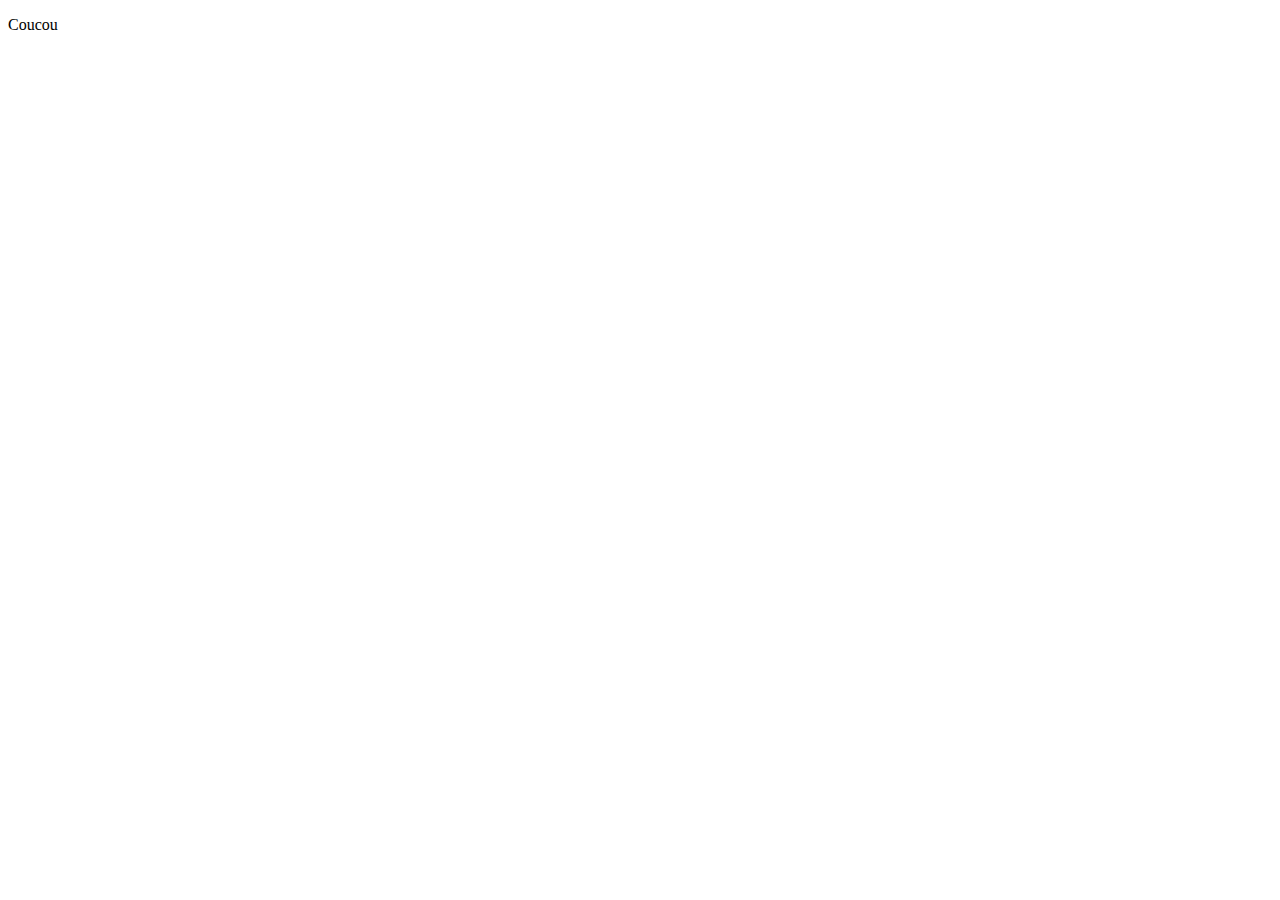
==== index.html @ 880642b5 "Test2" ====
<!DOCTYPE html>
  <html>
    <head>
      <!--Import Google Icon Font-->
      <link href="https://fonts.googleapis.com/icon?family=Material+Icons" rel="stylesheet">
      <!--Import materialize.css-->
      <link type="text/css" rel="stylesheet" href="css/materialize.min.css"  media="screen,projection"/>

      <!--Let browser know website is optimized for mobile-->
      <meta name="viewport" content="width=device-width, initial-scale=1.0"/>
    </head>

    <body>
      <!--Import jQuery before materialize.js-->
      <script type="text/javascript" src="https://code.jquery.com/jquery-3.2.1.min.js"></script>
      <script type="text/javascript" src="js/materialize.min.js"></script>

      <p>Coucou</p>
    


    </body>
  </html>
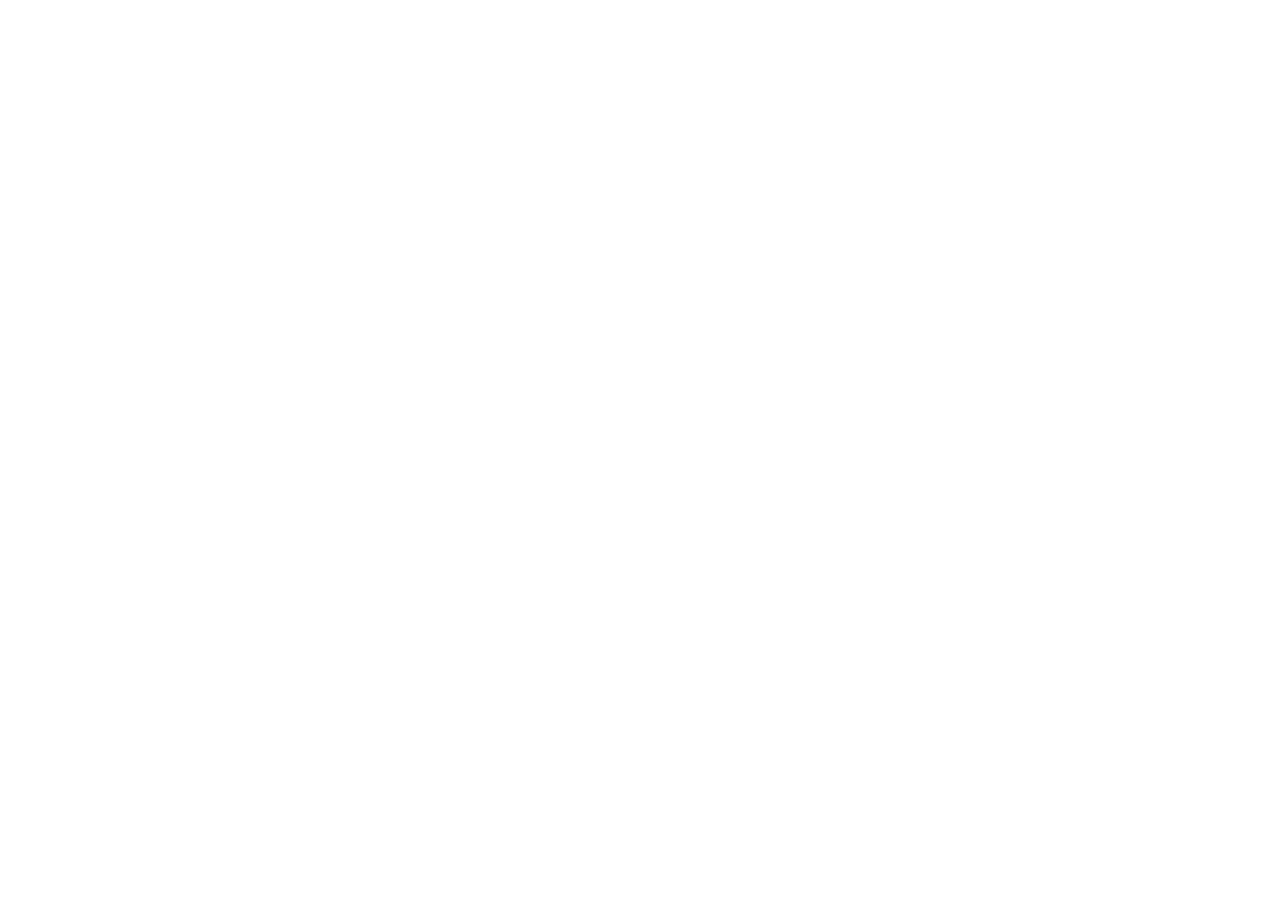
==== commit cfb6e002: "." ====
--- a/index.html
+++ b/index.html
@@ -14,10 +14,5 @@
       <!--Import jQuery before materialize.js-->
       <script type="text/javascript" src="https://code.jquery.com/jquery-3.2.1.min.js"></script>
       <script type="text/javascript" src="js/materialize.min.js"></script>
-
-      <p>Coucou</p>
-    
-
-
     </body>
-  </html>+  </html>
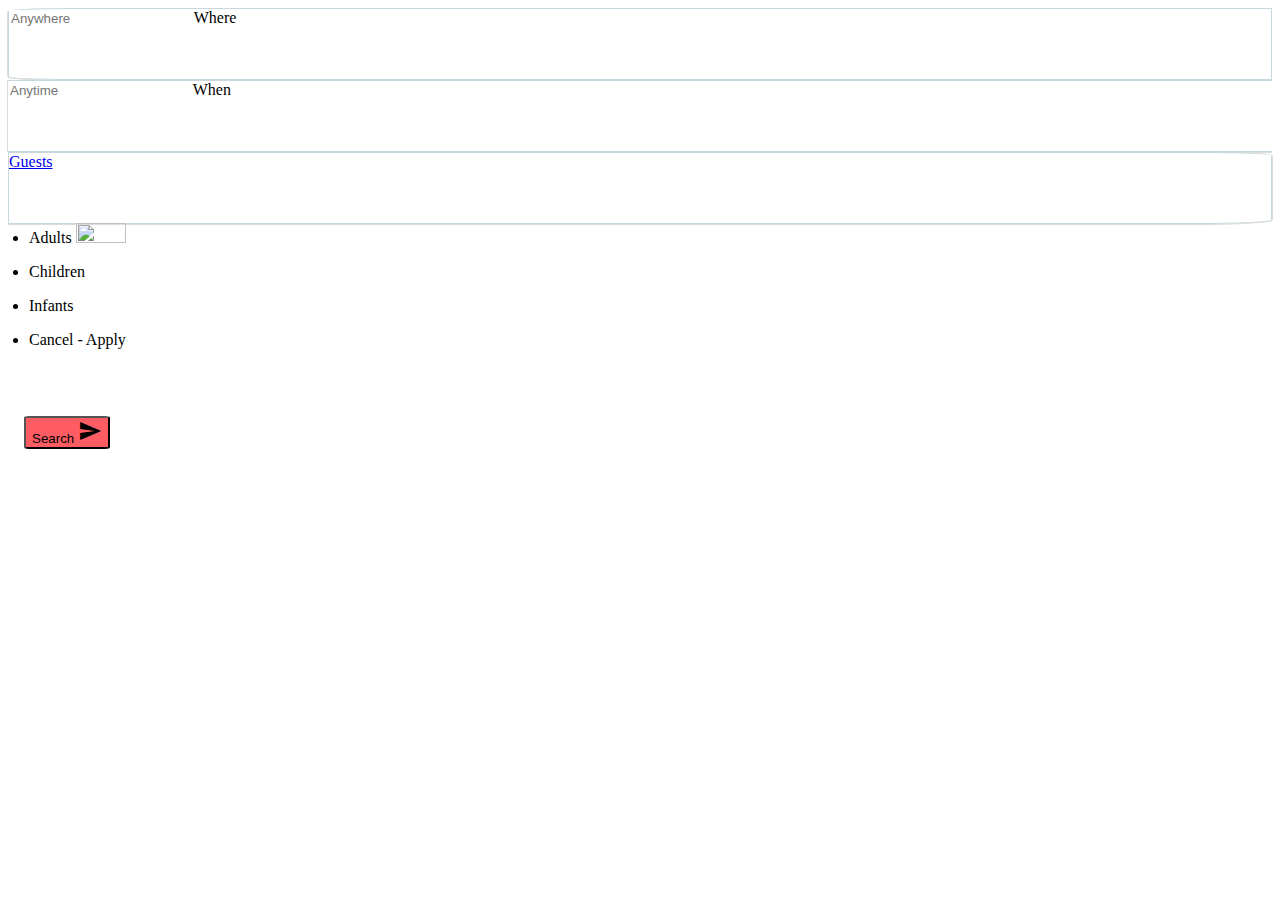
==== commit b4f8c2b8: "commitindex" ====
--- a/index.html
+++ b/index.html
@@ -10,7 +10,76 @@
       <meta name="viewport" content="width=device-width, initial-scale=1.0"/>
     </head>
 
-    <body>
+  <body>
+        
+        
+ <div class="container">     
+        
+<div class="row">
+            
+    <form class="col s12">
+      <div class="row">
+        
+         
+           <div class="col s4" style="height:70px;border-style: solid; border-width: 1px; border-color:#C8D8DE; border-bottom-left-radius: 5%; border-top-left-radius: 5%;box-shadow: -1px 0 #DCDCDC, 0 0px #DCDCDC, 0px 0 #DCDCDC, 0 1px #DCDCDC;">
+          <div class="input-field">
+          
+              <input placeholder="Anywhere" id="where" type="text" style="border: none;">
+          <label for="where">Where</label>
+              
+        </div>
+               
+          </div>
+          
+        <div class="col s4" style="height:70px;border-style: solid; border-width: 1px 0px; border-color: #C8D8DE;box-shadow: -1px 0 #DCDCDC, 0 0px #DCDCDC, 0px 0 #DCDCDC, 0 1px #DCDCDC;">
+          <div class="input-field" >
+          <input placeholder="Anytime" id="when" type="text" style="border: none;">
+          <label for="when">When</label>
+        </div>
+          
+        </div>
+          
+        <div class="col s4" style="height:70px;border-style: solid; border-width: 1px; border-color:#C8D8DE; border-bottom-right-radius: 6%; border-top-right-radius: 5%;box-shadow: 0px 0 #DCDCDC, 0 1px #DCDCDC, 1px 0 #DCDCDC, 0 0px #DCDCDC;"> 
+        
+            <div class="input-field col s6">
+                
+        
+                
+         <a class='dropdown-button btn' href='#' data-activates='dropdown1' style="border-radius: 7%;">Guests</a>
+                
+                 <ul id='dropdown1' class='dropdown-content' style="min-width:300px; padding:20px;">
+                     <li><p>Adults <img src="tof.png" style="width:50px;height:20px"/></p></li>
+    <li><p>Children</p></li>
+    <li><p>Infants</p></li>
+    <li><p>Cancel - Apply</p></li>
+  </ul>
+                
+                
+                
+            
+        </div>
+          <div class="col s6" style="padding:15px;">
+          <button class="btn waves-effect waves-light" type="submit" name="action" style="background-color: #fd5c63;border-radius: 6%;">Search
+    <i class="material-icons right">send</i>
+  </button>
+          </div>
+            
+          </div>
+          
+      </div>
+        
+    </form>
+            
+</div>
+     
+     
+     
+   
+    
+     
+        
+        </div>      
+        
       <!--Import jQuery before materialize.js-->
       <script type="text/javascript" src="https://code.jquery.com/jquery-3.2.1.min.js"></script>
       <script type="text/javascript" src="js/materialize.min.js"></script>
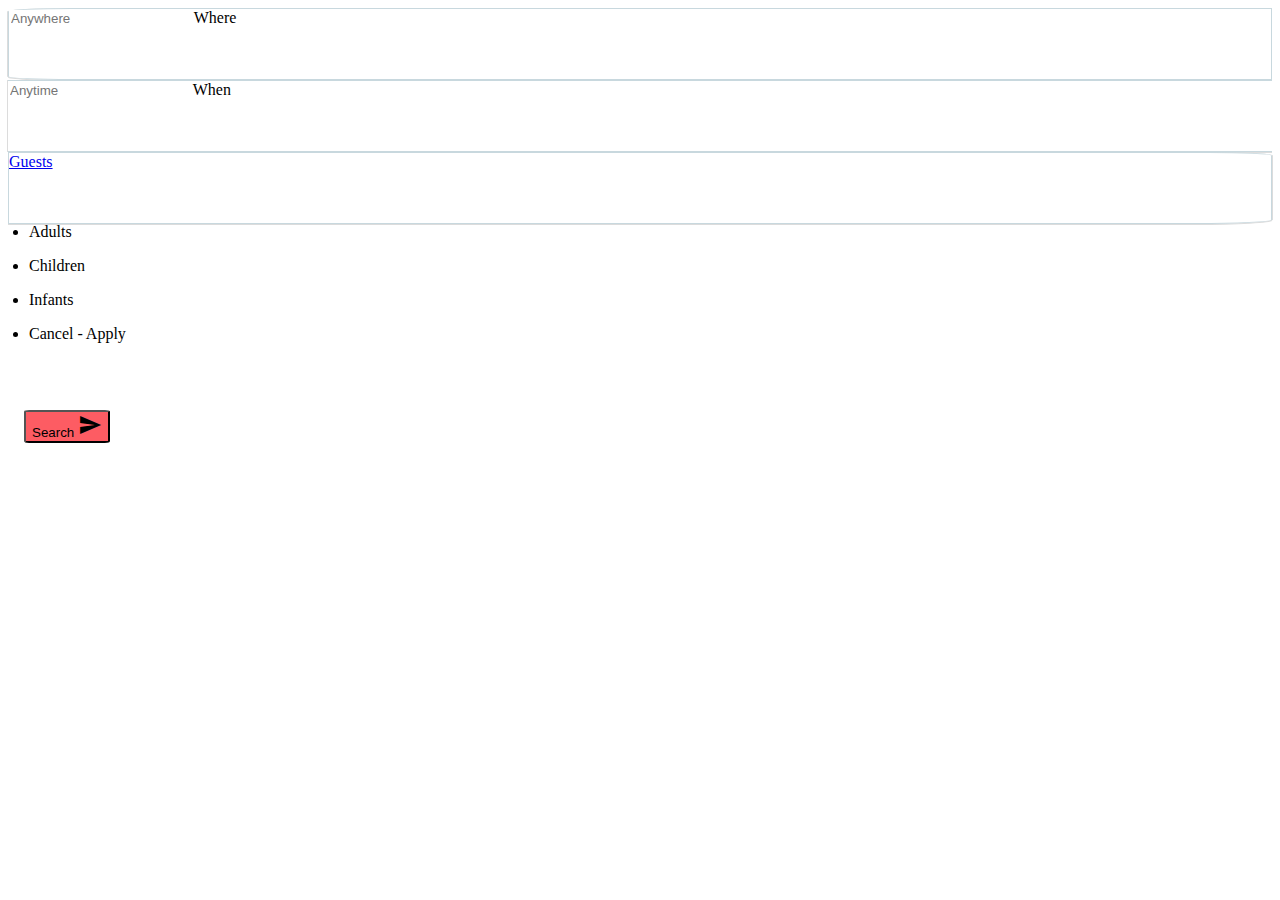
==== commit dcf946f8: "commit2" ====
--- a/index.html
+++ b/index.html
@@ -48,7 +48,7 @@
          <a class='dropdown-button btn' href='#' data-activates='dropdown1' style="border-radius: 7%;">Guests</a>
                 
                  <ul id='dropdown1' class='dropdown-content' style="min-width:300px; padding:20px;">
-                     <li><p>Adults <img src="tof.png" style="width:50px;height:20px"/></p></li>
+                     <li><p>Adults</p></li>
     <li><p>Children</p></li>
     <li><p>Infants</p></li>
     <li><p>Cancel - Apply</p></li>
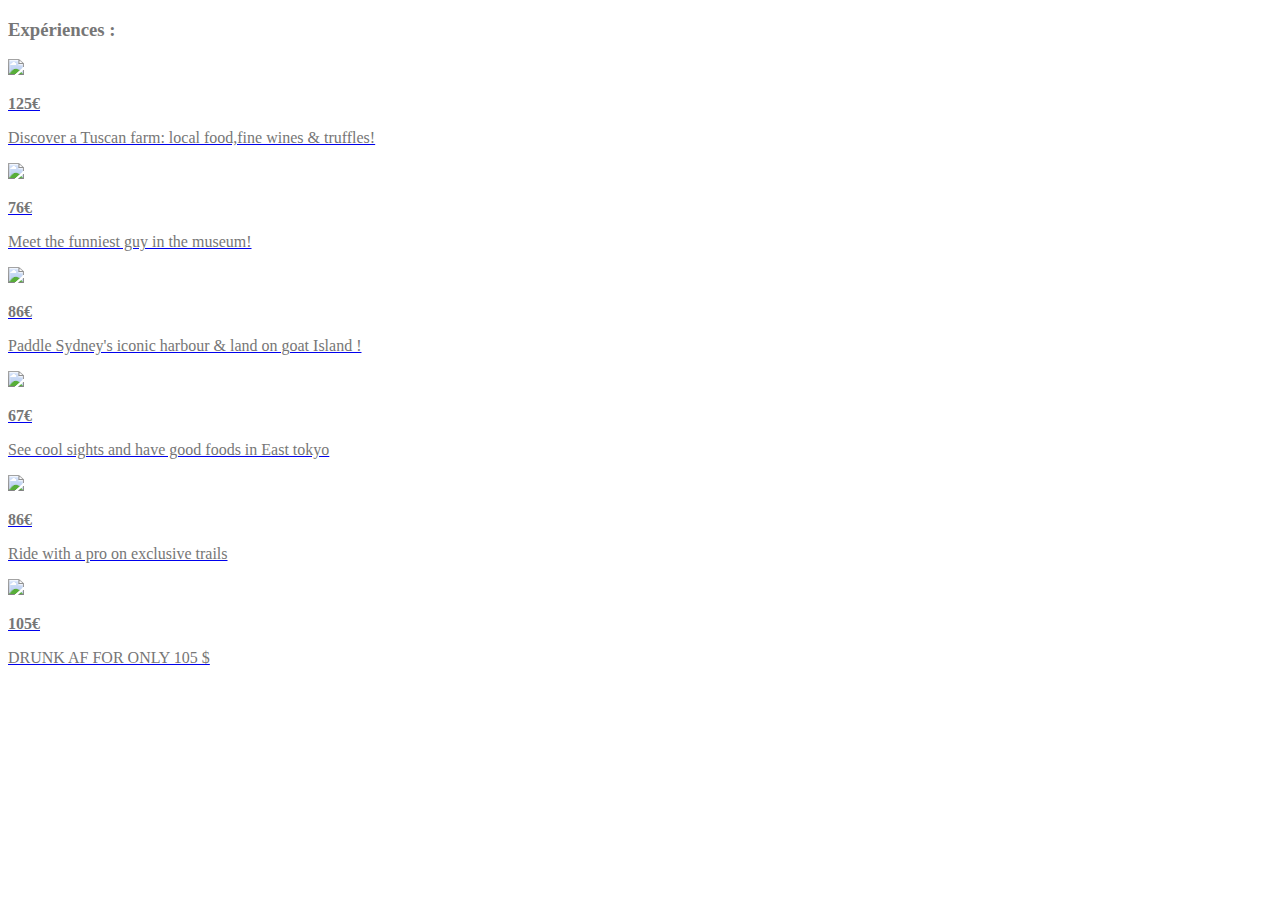
==== commit 82fc2d7c: "push f" ====
--- a/index.html
+++ b/index.html
@@ -5,83 +5,45 @@
       <link href="https://fonts.googleapis.com/icon?family=Material+Icons" rel="stylesheet">
       <!--Import materialize.css-->
       <link type="text/css" rel="stylesheet" href="css/materialize.min.css"  media="screen,projection"/>
+      <link rel="stylesheet" type="text/css" href="style.css">
+      <meta charset="UTF-8">
 
       <!--Let browser know website is optimized for mobile-->
       <meta name="viewport" content="width=device-width, initial-scale=1.0"/>
     </head>
-
-  <body>
-        
-        
- <div class="container">     
-        
-<div class="row">
-            
-    <form class="col s12">
-      <div class="row">
-        
-         
-           <div class="col s4" style="height:70px;border-style: solid; border-width: 1px; border-color:#C8D8DE; border-bottom-left-radius: 5%; border-top-left-radius: 5%;box-shadow: -1px 0 #DCDCDC, 0 0px #DCDCDC, 0px 0 #DCDCDC, 0 1px #DCDCDC;">
-          <div class="input-field">
-          
-              <input placeholder="Anywhere" id="where" type="text" style="border: none;">
-          <label for="where">Where</label>
-              
+    <body>
+      <div class="container">
+        <div class="carousel">
+          <h3 class="left-align boldngrey">Expériences :</h3>
+          <a class="carousel-item" href="#one!"><img class="imgcls" src="image/people.jpg">
+            <p class="bold boldngrey">125€</p>
+            <p class="boldngrey">Discover a Tuscan farm: local food,fine wines & truffles!</p>
+          </a>
+          <a class="carousel-item" href="#three!"><img class="imgcls" src="image/guy.jpg">
+            <p class="bold boldngrey">76€</p>
+            <p class="boldngrey">Meet the funniest guy in the museum!</p>
+          </a>
+          <a class="carousel-item" href="#four!"><img class="imgcls" src="image/kayak.jpg">
+            <p class="bold boldngrey">86€</p>
+            <p class="boldngrey">Paddle Sydney's iconic harbour & land on goat Island !</p></a>
+          <a class="carousel-item" href="#five!"><img class="imgcls" src="image/bike2.jpg">
+            <p class="bold boldngrey">67€</p>
+            <p class="boldngrey">See cool sights and have good foods in East tokyo</p>
+          </a>
+          <a class="carousel-item" href="#six!"><img class="imgcls" src="image/bike1.jpg">      
+            <p class="bold boldngrey">86€</p>
+            <p class="boldngrey">Ride with a pro on exclusive trails</p>
+          </a>
+          <a class="carousel-item" href="#six!"><img class="imgcls" src="image/wine.jpg">
+            <p class="bold boldngrey">105€</p>
+            <p class="boldngrey">DRUNK AF FOR ONLY 105 $</p>
+          </a>
         </div>
-               
-          </div>
-          
-        <div class="col s4" style="height:70px;border-style: solid; border-width: 1px 0px; border-color: #C8D8DE;box-shadow: -1px 0 #DCDCDC, 0 0px #DCDCDC, 0px 0 #DCDCDC, 0 1px #DCDCDC;">
-          <div class="input-field" >
-          <input placeholder="Anytime" id="when" type="text" style="border: none;">
-          <label for="when">When</label>
-        </div>
-          
-        </div>
-          
-        <div class="col s4" style="height:70px;border-style: solid; border-width: 1px; border-color:#C8D8DE; border-bottom-right-radius: 6%; border-top-right-radius: 5%;box-shadow: 0px 0 #DCDCDC, 0 1px #DCDCDC, 1px 0 #DCDCDC, 0 0px #DCDCDC;"> 
-        
-            <div class="input-field col s6">
-                
-        
-                
-         <a class='dropdown-button btn' href='#' data-activates='dropdown1' style="border-radius: 7%;">Guests</a>
-                
-                 <ul id='dropdown1' class='dropdown-content' style="min-width:300px; padding:20px;">
-                     <li><p>Adults</p></li>
-    <li><p>Children</p></li>
-    <li><p>Infants</p></li>
-    <li><p>Cancel - Apply</p></li>
-  </ul>
-                
-                
-                
-            
-        </div>
-          <div class="col s6" style="padding:15px;">
-          <button class="btn waves-effect waves-light" type="submit" name="action" style="background-color: #fd5c63;border-radius: 6%;">Search
-    <i class="material-icons right">send</i>
-  </button>
-          </div>
-            
-          </div>
-          
       </div>
-        
-    </form>
-            
-</div>
-     
-     
-     
-   
-    
-     
-        
-        </div>      
-        
-      <!--Import jQuery before materialize.js-->
       <script type="text/javascript" src="https://code.jquery.com/jquery-3.2.1.min.js"></script>
       <script type="text/javascript" src="js/materialize.min.js"></script>
+      <script type="text/javascript" src="init.js"></script>
+
     </body>
-  </html>
+  
+  </html>--- a/style.css
+++ b/style.css
@@ -0,0 +1,13 @@
+.carousel .carousel-item {
+  opacity: 1 !important;
+}
+.imgcls{
+	max-width: 100%;
+	height: auto;
+}
+.boldngrey{
+	color: #767676;
+}
+.bold{
+	font-weight: bold;
+}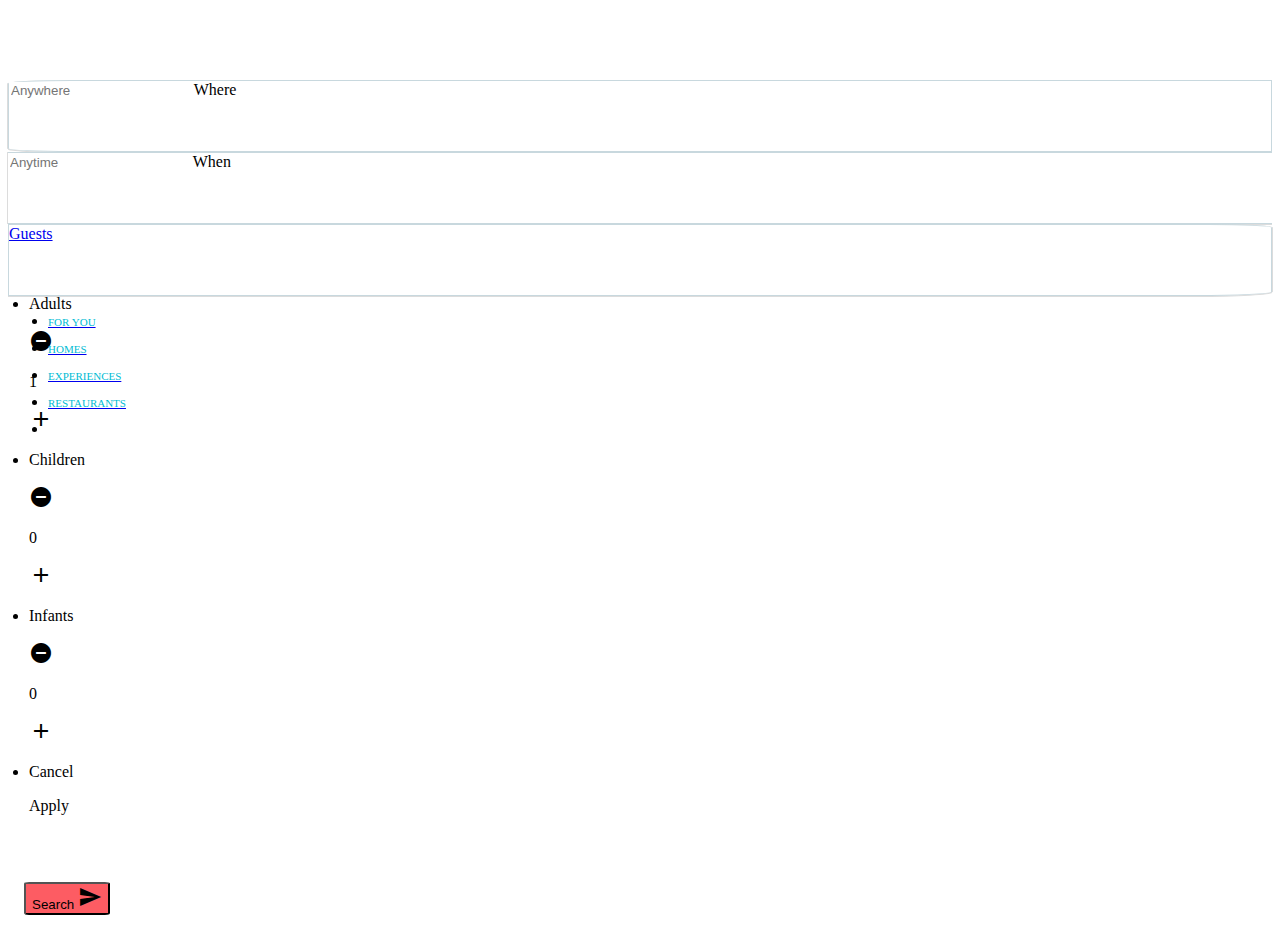
==== commit b59f57f0: "versionfinie" ====
--- a/index.html
+++ b/index.html
@@ -5,45 +5,103 @@
       <link href="https://fonts.googleapis.com/icon?family=Material+Icons" rel="stylesheet">
       <!--Import materialize.css-->
       <link type="text/css" rel="stylesheet" href="css/materialize.min.css"  media="screen,projection"/>
-      <link rel="stylesheet" type="text/css" href="style.css">
-      <meta charset="UTF-8">
 
       <!--Let browser know website is optimized for mobile-->
       <meta name="viewport" content="width=device-width, initial-scale=1.0"/>
     </head>
-    <body>
-      <div class="container">
-        <div class="carousel">
-          <h3 class="left-align boldngrey">Expériences :</h3>
-          <a class="carousel-item" href="#one!"><img class="imgcls" src="image/people.jpg">
-            <p class="bold boldngrey">125€</p>
-            <p class="boldngrey">Discover a Tuscan farm: local food,fine wines & truffles!</p>
-          </a>
-          <a class="carousel-item" href="#three!"><img class="imgcls" src="image/guy.jpg">
-            <p class="bold boldngrey">76€</p>
-            <p class="boldngrey">Meet the funniest guy in the museum!</p>
-          </a>
-          <a class="carousel-item" href="#four!"><img class="imgcls" src="image/kayak.jpg">
-            <p class="bold boldngrey">86€</p>
-            <p class="boldngrey">Paddle Sydney's iconic harbour & land on goat Island !</p></a>
-          <a class="carousel-item" href="#five!"><img class="imgcls" src="image/bike2.jpg">
-            <p class="bold boldngrey">67€</p>
-            <p class="boldngrey">See cool sights and have good foods in East tokyo</p>
-          </a>
-          <a class="carousel-item" href="#six!"><img class="imgcls" src="image/bike1.jpg">      
-            <p class="bold boldngrey">86€</p>
-            <p class="boldngrey">Ride with a pro on exclusive trails</p>
-          </a>
-          <a class="carousel-item" href="#six!"><img class="imgcls" src="image/wine.jpg">
-            <p class="bold boldngrey">105€</p>
-            <p class="boldngrey">DRUNK AF FOR ONLY 105 $</p>
-          </a>
+
+ <body>
+        
+        
+ <div class="container">     
+        
+     
+     <br><br><br><br>
+     
+<div class="row">
+            
+    <form class="col s12">
+      <div class="row">
+        
+         
+           <div class="col s4" style="height:70px;border-style: solid; border-width: 1px; border-color:#C8D8DE; border-bottom-left-radius: 5%; border-top-left-radius: 5%;box-shadow: -1px 0 #DCDCDC, 0 0px #DCDCDC, 0px 0 #DCDCDC, 0 1px #DCDCDC;">
+          <div class="input-field">
+          
+              <input placeholder="Anywhere" id="where" type="text" style="border: none;">
+          <label for="where">Where</label>
+              
         </div>
+               
+          </div>
+          
+        <div class="col s4" style="height:70px;border-style: solid; border-width: 1px 0px; border-color: #C8D8DE;box-shadow: -1px 0 #DCDCDC, 0 0px #DCDCDC, 0px 0 #DCDCDC, 0 1px #DCDCDC;">
+          <div class="input-field" >
+          <input placeholder="Anytime" id="when" type="text" style="border: none;">
+          <label for="when">When</label>
+        </div>
+          
+        </div>
+          
+        <div class="col s4" style="height:70px;border-style: solid; border-width: 1px; border-color:#C8D8DE; border-bottom-right-radius: 6%; border-top-right-radius: 5%;box-shadow: 0px 0 #DCDCDC, 0 1px #DCDCDC, 1px 0 #DCDCDC, 0 0px #DCDCDC;"> 
+        
+            <div class="input-field col s6">
+                
+        
+                
+         <a class='dropdown-button btn' href='#' data-activates='dropdown1' style="border-radius: 7%;">Guests</a>
+                
+                 <ul id='dropdown1' class='dropdown-content' style="min-width:300px; padding:20px;">
+                     <li><p class="col s2">Adults</p><p class="col s2 offset-s3"><a class="btn-floating btn-small waves-effect waves-light"><i class="material-icons">remove_circle</i></a></p><p class="col s2">1</p><p class="col s2"> <a class="btn-floating btn-small waves-effect waves-light"><i class="material-icons">add</i></a></p></li>
+    <li><p class="col s2">Children</p><p class="col s2 offset-s3"><a class="btn-floating btn-small waves-effect waves-light"><i class="material-icons">remove_circle</i></a></p><p class="col s2">0</p><p class="col s2"><a class="btn-floating btn-small waves-effect waves-light"><i class="material-icons">add</i></a></p></li>
+    <li><p class="col s2">Infants</p><p class="col s2 offset-s3"><a class="btn-floating btn-small waves-effect waves-light"><i class="material-icons">remove_circle</i></a></p><p class="col s2">0</p><p class="col s2"><a class="btn-floating btn-small waves-effect waves-light"><i class="material-icons">add</i></a></p></li>
+ <li><p class="col s2">Cancel</p><p class="col s2 offset-s6">Apply</p></li>
+  </ul>
+                
+                
+                
+            
+        </div>
+          <div class="col s6" style="padding:15px;">
+          <button class="btn waves-effect waves-light" type="submit" name="action" style="background-color: #fd5c63;border-radius: 6%;">Search
+    <i class="material-icons right">send</i>
+  </button>
+          </div>
+            
+          </div>
+          
       </div>
+        
+    </form>
+            
+</div>
+     
+     
+     
+   <div class="row">
+    <div class="col s5">
+      <ul class="tabs">
+        <li class="tab col s3"><a class="active" href="#test1"><p style="font-size:11px;color:#00bcd4;">FOR YOU</p></a></li>
+        <li class="tab col s3"><a href="#test2"><p style="font-size:11px;color:#00bcd4;">HOMES</p></a></li>
+        <li class="tab col s3"><a href="#test3"><p style="font-size:11px;color:#00bcd4;">EXPERIENCES</p></a></li>
+        <li class="tab col s3"><a href="#test4"><p style="font-size:11px;color:#00bcd4;">RESTAURANTS</p></a></li>
+        <li class="divider"></li>
+          <div class="indicator cyan"></div>
+      </ul>
+    </div>
+       
+    <div id="test1" class="col s12"></div>
+    <div id="test2" class="col s12"></div>
+    <div id="test3" class="col s12"></div>
+    <div id="test4" class="col s12"></div>
+       
+  </div>
+    
+     
+        
+        </div>      
+        
+      <!--Import jQuery before materialize.js-->
       <script type="text/javascript" src="https://code.jquery.com/jquery-3.2.1.min.js"></script>
       <script type="text/javascript" src="js/materialize.min.js"></script>
-      <script type="text/javascript" src="init.js"></script>
-
     </body>
-  
-  </html>+  </html>
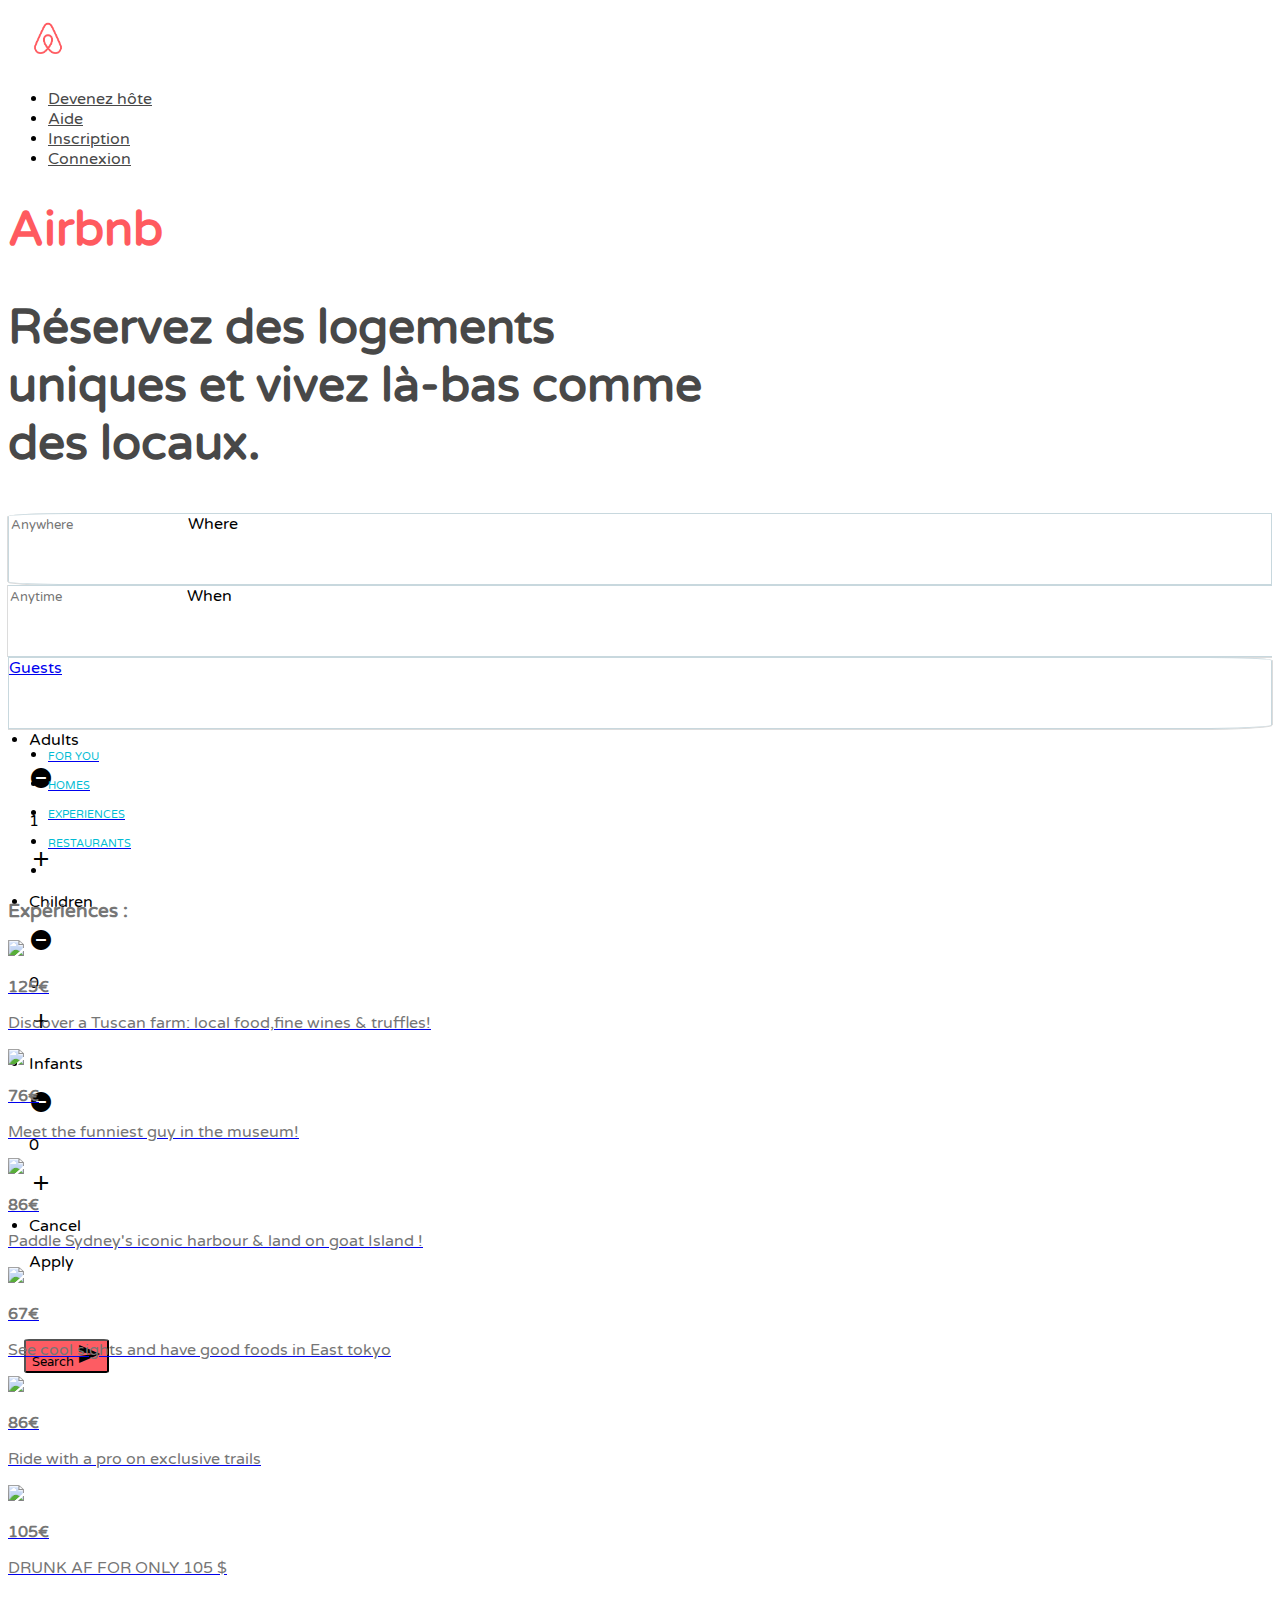
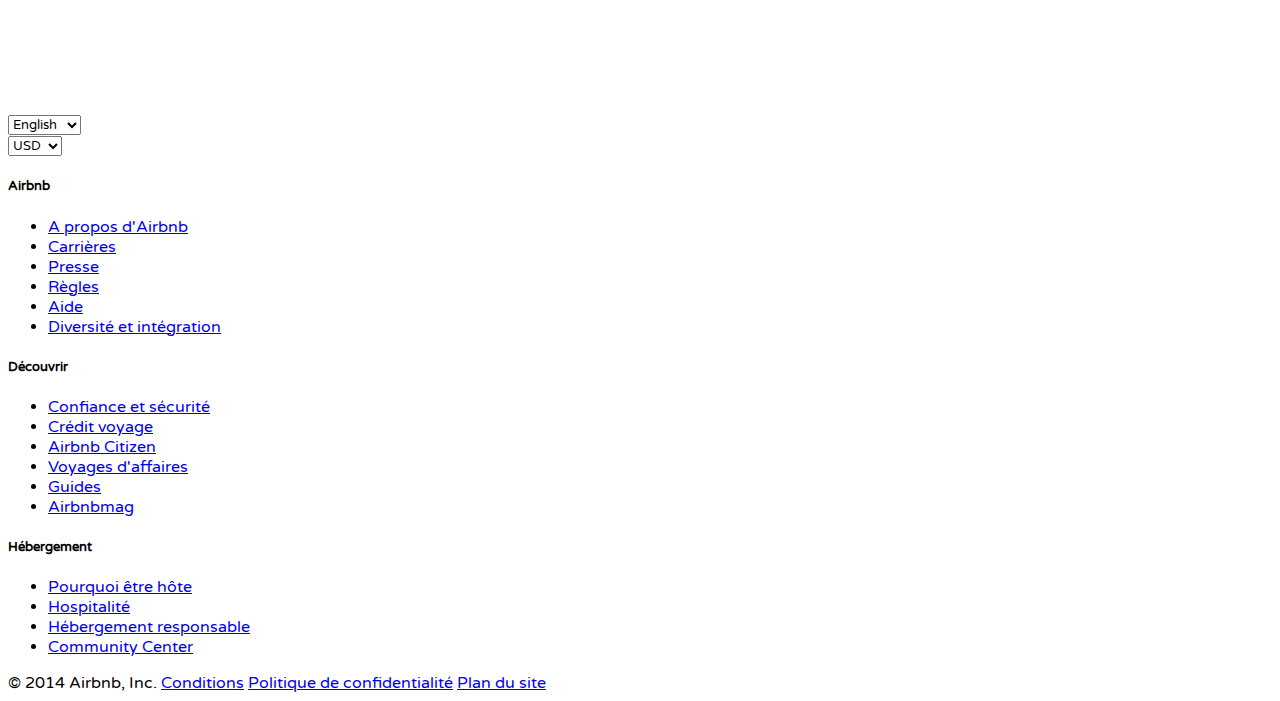
==== commit 2b282bd0: "final push" ====
--- a/index.html
+++ b/index.html
@@ -5,18 +5,37 @@
       <link href="https://fonts.googleapis.com/icon?family=Material+Icons" rel="stylesheet">
       <!--Import materialize.css-->
       <link type="text/css" rel="stylesheet" href="css/materialize.min.css"  media="screen,projection"/>
-
+      <link rel="stylesheet" type="text/css" href="style.css">
+      <meta charset="UTF-8">
+      <link href="https://fonts.googleapis.com/css?family=Varela+Round" rel="stylesheet"> 
       <!--Let browser know website is optimized for mobile-->
       <meta name="viewport" content="width=device-width, initial-scale=1.0"/>
     </head>
-
- <body>
-        
-        
- <div class="container">     
-        
-     
-     <br><br><br><br>
+    <body>
+    <nav class="navigation-bar">
+    <div class="nav-wrapper">
+      <a href="#" class="brand-logo"><img src="Image/airbnb-logo-belo.png" alt="image logo"></a>
+      <ul id="nav-mobile" class="right hide-on-med-and-down">
+        <li><a href="#">Devenez hôte</a></li>
+        <li><a href="#">Aide</a></li>
+        <li><a href="#">Inscription</a></li>
+        <li><a href="#">Connexion</a></li>
+      </ul>
+    </div>
+  </nav>
+
+  <main class="main container">
+    <div class="row">
+      <header class="main__header">
+        <h1>Airbnb</h1>
+        <h2>Réservez des logements<br/> uniques et vivez là-bas comme <br/> des locaux.</h2>
+      </header>
+    </div>
+  </main>
+     <div class="container">     
+        
+     
+    
      
 <div class="row">
             
@@ -99,9 +118,112 @@
      
         
         </div>      
-        
-      <!--Import jQuery before materialize.js-->
+      <div class="container">
+        <div class="carousel">
+          <h3 class="left-align boldngrey">Expériences :</h3>
+          <a class="carousel-item" href="#one!"><img class="imgcls" src="image/people.jpg">
+            <p class="bold boldngrey">125€</p>
+            <p class="boldngrey">Discover a Tuscan farm: local food,fine wines & truffles!</p>
+          </a>
+          <a class="carousel-item" href="#three!"><img class="imgcls" src="image/guy.jpg">
+            <p class="bold boldngrey">76€</p>
+            <p class="boldngrey">Meet the funniest guy in the museum!</p>
+          </a>
+          <a class="carousel-item" href="#four!"><img class="imgcls" src="image/kayak.jpg">
+            <p class="bold boldngrey">86€</p>
+            <p class="boldngrey">Paddle Sydney's iconic harbour & land on goat Island !</p></a>
+          <a class="carousel-item" href="#five!"><img class="imgcls" src="image/bike2.jpg">
+            <p class="bold boldngrey">67€</p>
+            <p class="boldngrey">See cool sights and have good foods in East tokyo</p>
+          </a>
+          <a class="carousel-item" href="#six!"><img class="imgcls" src="image/bike1.jpg">      
+            <p class="bold boldngrey">86€</p>
+            <p class="boldngrey">Ride with a pro on exclusive trails</p>
+          </a>
+          <a class="carousel-item" href="#six!"><img class="imgcls" src="image/wine.jpg">
+            <p class="bold boldngrey">105€</p>
+            <p class="boldngrey">DRUNK AF FOR ONLY 105 $</p>
+          </a>
+        </div>
+      </div> <br><br><br><br><br><br>
+<footer class="page-footer white">
+
+          <div class="container">
+
+            <div class="row">
+
+              <div class="col l2">
+
+        <div class="row">
+                <div class="black-text input-field col s12">
+                  <select>
+                    <option value="1">English</option>
+                    <option value="2">Français</option>
+                    <option value="3">Espanol</option>
+                  </select>
+                </div>
+                <div class="black-text input-field col s12">
+                  <select>
+                    <option value="1">USD</option>
+                    <option value="2">EUR</option>
+                    <option value="3">MXN</option>
+                  </select>
+                </div>
+              </div>
+        
+
+              </div>
+
+              <div class="col l3 offset-s2 white">
+                <h5 class="black-text">Airbnb</h5>
+                <ul>
+                  <li><a class="grey-text" href="#!"> A propos d'Airbnb</a></li>
+                  <li><a class="grey-text" href="#!">Carrières</a></li>
+                  <li><a class="grey-text" href="#!">Presse</a></li>
+                  <li><a class="grey-text" href="#!">Règles</a></li>
+                   <li><a class="grey-text" href="#!"> Aide</a></li>
+                    <li><a class="grey-text" href="#!"> Diversité et intégration</a></li>
+                </ul>
+              </div>
+
+      <div class="col l3 offset-s2 white">
+                <h5 class="black-text">Découvrir</h5>
+                <ul>
+                  <li><a class="grey-text" href="#!">Confiance et sécurité</a></li>
+                  <li><a class="grey-text" href="#!">Crédit voyage</a></li>
+                  <li><a class="grey-text" href="#!">Airbnb Citizen</a></li>
+                  <li><a class="grey-text" href="#!">Voyages d'affaires</a></li>
+                  <li><a class="grey-text" href="#!">Guides</a></li>
+                  <li><a class="grey-text" href="#!">Airbnbmag</a></li>
+                  
+                </ul>
+              </div><div class="col l3 offset-s2 white">
+                <h5 class="black-text">Hébergement</h5>
+                <ul>
+                  <li><a class="grey-text" href="#!">Pourquoi être hôte</a></li>
+                  <li><a class="grey-text" href="#!">Hospitalité</a></li>
+                  <li><a class="grey-text" href="#!">Hébergement responsable</a></li>
+                  <li><a class="grey-text" href="#!">Community Center</a></li>
+                </ul>
+              </div>
+
+            </div>
+          </div>
+          <div class="footer-copyright">
+            <div class=" black-text container">
+            © 2014 Airbnb, Inc.
+            <a class="black-text-lighten-4 right" href="#!">Conditions</a>
+             <a class="black-text text-lighten-4 right" href="#!">Politique de confidentialité</a>
+              <a class="black-text text-lighten-4 right" href="#!">Plan du site</a>
+            </div>
+          </div>
+        </footer>
+
       <script type="text/javascript" src="https://code.jquery.com/jquery-3.2.1.min.js"></script>
       <script type="text/javascript" src="js/materialize.min.js"></script>
+      <script type="text/javascript" src="init.js"></script>
+
+
     </body>
-  </html>
+  
+  </html>--- a/style.css
+++ b/style.css
@@ -0,0 +1,36 @@
+.carousel .carousel-item {
+  opacity: 1 !important;
+}
+.imgcls{
+	max-width: 100%;
+	height: auto;
+}
+.boldngrey{
+	color: #767676;
+}
+.bold{
+	font-weight: bold;
+}
+* {
+  font-family: "Varela Round", sans-serif; }
+
+.navigation-bar {
+  background-color: #fff; }
+  .navigation-bar .nav-wrapper {
+    border: transparent; }
+    .navigation-bar .nav-wrapper img {
+      height: 60px;
+      width: 80px; }
+    .navigation-bar .nav-wrapper ul {
+      margin-right: 20px; }
+      .navigation-bar .nav-wrapper ul a {
+        color: #484848; }
+      .navigation-bar .nav-wrapper ul:hover {
+        background-color: inherit; }
+
+.main .main__header h1 {
+  color: #FF5A5F;
+  font-size: 48px; }
+.main .main__header h2 {
+  color: #484848;
+  font-size: 48px; }